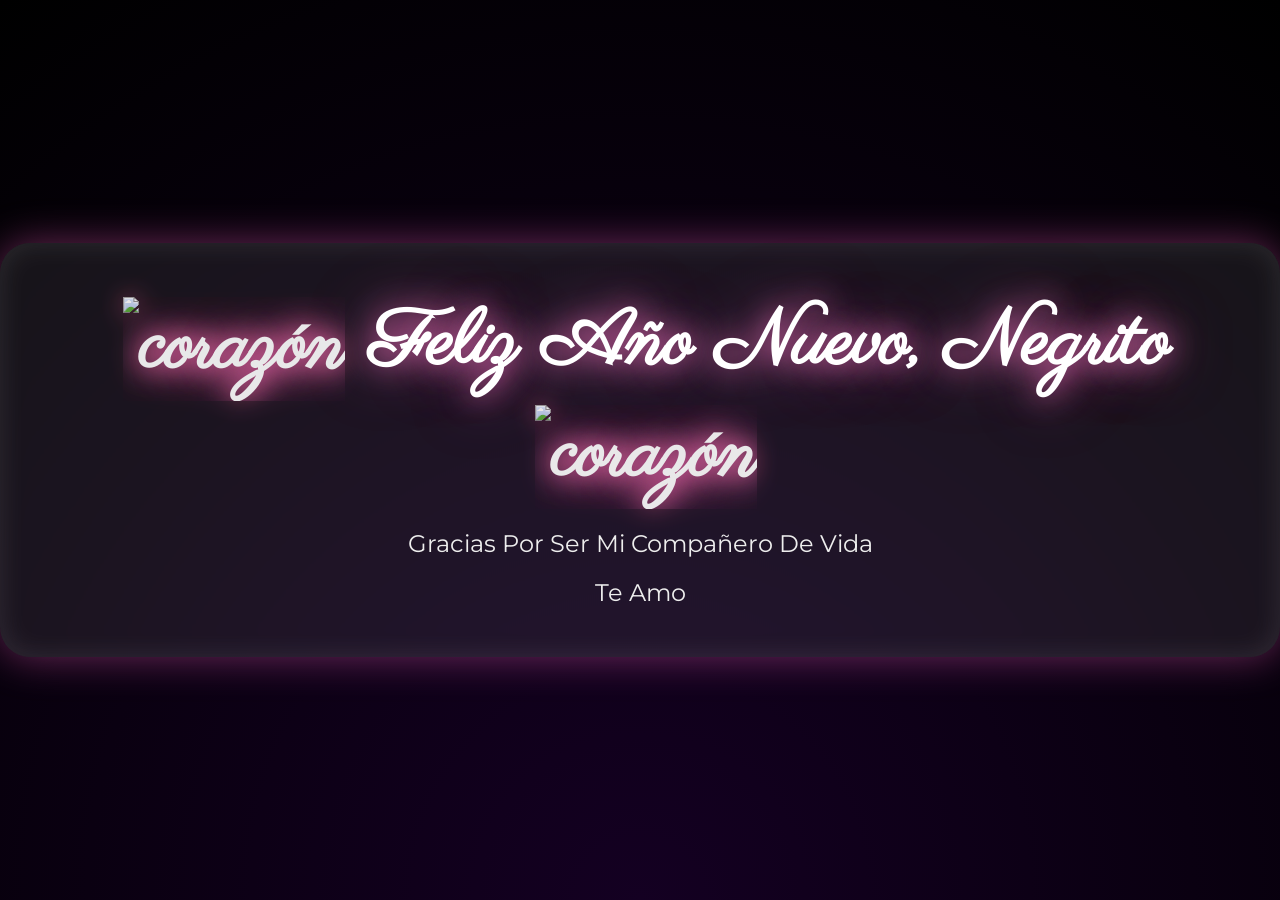
==== felizAnioNuevo.html @ e79929da "Update Update" ====
<!DOCTYPE html>
<html lang="es">
<head>
    <meta charset="UTF-8">
    <meta name="viewport" content="width=device-width, initial-scale=1.0">
    <title>Feliz Año Nuevo 🎆</title>
    <link rel="stylesheet" href="styles.css" >
</head>

<body id="felizAnioNuevo">

<div class="banner">
    <h1>
        <img 
            class="heart-img"
            src="https://images.vexels.com/media/users/3/252014/isolated/preview/43b5d3ce744c56be2ad4fe0a969777bb-trazo-de-color-de-corazon-humano-rosa.png"
            alt="corazón"
        >
        Feliz Año Nuevo, Negrito 
        <img 
            class="heart-img"
            src="https://images.vexels.com/media/users/3/252014/isolated/preview/43b5d3ce744c56be2ad4fe0a969777bb-trazo-de-color-de-corazon-humano-rosa.png"
            alt="corazón"
        >
    </h1>
  <p>Gracias Por Ser Mi Compañero De Vida</p>
  <p>Te Amo</p>
</div>

<script>
function createFirework() {
  const fw = document.createElement('div');
  fw.className = 'firework';
  fw.style.left = Math.random() * 100 + 'vw';
  fw.style.top = Math.random() * 80 + 'vh';
  document.body.appendChild(fw);

  setTimeout(() => fw.remove(), 2000);
}

setInterval(createFirework, 500);
</script>

</body>
</html>
---- styles.css ----
/* ESTILOS CSS PARA REGALO */
    @import url('https://fonts.googleapis.com/css2?family=Cormorant+Garamond:wght@300;400;500&family=Allura&display=swap');
    @import url('https://fonts.googleapis.com/css2?family=Montserrat:wght@300;400;600&family=Parisienne&display=swap');
    @import url('https://fonts.googleapis.com/css2?family=Satisfy&display=swap');

    /* Todo */
    * {
        margin: 0;
        padding: 0;
        box-sizing: border-box;
    }

    body {
        min-height: 100vh;
        overflow: hidden;
        background: #0a0a0a;
        display: flex;
        align-items: center;
        justify-content: center;
        font-family: 'Montserrat', sans-serif;
        position: relative;
    }

    /* Fondo galáctico animado */
    .galaxy {
        position: fixed;
        top: 0;
        left: 0;
        width: 100%;
        height: 100%;
        background: 
        radial-gradient(ellipse at 20% 30%, rgba(120, 0, 255, 0.3), transparent 50%),
        radial-gradient(ellipse at 80% 70%, rgba(255, 0, 150, 0.3), transparent 50%),
        radial-gradient(ellipse at 50% 50%, rgba(0, 100, 255, 0.2), transparent 60%);
        animation: galaxyShift 20s ease-in-out infinite;
    }

    @keyframes galaxyShift {
        0%, 100% {
        transform: scale(1) rotate(0deg);
        opacity: 0.8;
        }
        50% {
        transform: scale(1.1) rotate(5deg);
        opacity: 1;
        }
    }

    /* Estrellas */
    .star {
        position: fixed;
        width: 2px;
        height: 2px;
        background: white;
        border-radius: 50%;
        animation: twinkle 3s ease-in-out infinite;
    }

    @keyframes twinkle {
        0%, 100% {
        opacity: 0.3;
        transform: scale(1);
        }
        50% {
        opacity: 1;
        transform: scale(1.5);
        }
    }

    /* Partículas flotantes */
    .particle {
        position: fixed;
        width: 4px;
        height: 4px;
        background: rgba(255, 255, 255, 0.8);
        border-radius: 50%;
        box-shadow: 0 0 10px rgba(255, 255, 255, 0.8);
        animation: floatParticle linear infinite;
    }

    @keyframes floatParticle {
        0% {
        transform: translateY(100vh) translateX(0) scale(0);
        opacity: 0;
        }
        10% {
        opacity: 1;
        }
        90% {
        opacity: 1;
        }
        100% {
        transform: translateY(-100px) translateX(var(--drift)) scale(1);
        opacity: 0;
        }
    }

    /* Contenedor principal */
    .container {
        position: relative;
        z-index: 10;
        text-align: center;
        padding: 40px;
    }

    /* Texto principal */
    .main-text {
        font-size: clamp(1.5rem, 4vw, 2.5rem);
        color: #fff;
        font-weight: 300;
        margin-bottom: 40px;
        text-shadow: 
        0 0 20px rgba(255, 255, 255, 0.5),
        0 0 40px rgba(150, 100, 255, 0.4);
        animation: glow 3s ease-in-out infinite;
    }

    @keyframes glow {
        0%, 100% {
        text-shadow: 
            0 0 20px rgba(255, 255, 255, 0.5),
            0 0 40px rgba(150, 100, 255, 0.4);
        }
        50% {
        text-shadow: 
            0 0 30px rgba(255, 255, 255, 0.8),
            0 0 60px rgba(150, 100, 255, 0.6),
            0 0 80px rgba(255, 0, 150, 0.4);
        }
    }
    /* Botón */
    .button {
        display: inline-block;
        padding: 10px 25px;
        font-size: clamp(1.2rem, 3vw, 1.8rem);
        color: #fff;
        background: linear-gradient(135deg, rgba(120, 0, 255, 0.4), rgba(255, 0, 150, 0.4));
        border: 2px solid rgba(255, 255, 255, 0.3);
        border-radius: 50px;
        cursor: pointer;
        text-decoration: none;

        /* 🔥 transición rápida y controlada */
        transition:
            transform 0.18s ease-out,
            box-shadow 0.18s ease-out,
            border-color 0.18s ease-out;

        box-shadow: 
            0 0 20px rgba(150, 100, 255, 0.5),
            inset 0 0 20px rgba(255, 255, 255, 0.1);

        animation: pulse 2s ease-in-out infinite;
        position: relative;
        overflow: hidden;
        }

    /* Efecto de expansión */
    .button::before {
        content: '';
        position: absolute;
        top: 50%;
        left: 50%;
        width: 0;
        height: 0;
        border-radius: 50%;
        background: rgba(255, 255, 255, 0.3);
        transform: translate(-50%, -50%);
        transition: width 0.25s ease-out, height 0.25s ease-out;
    }

    .button:hover::before {
        width: 400px;
        height: 400px;
    }

    /* Hover */
    .button:hover {
        animation: none; /* ⛔ pausa el pulse */

        transform: scale(1.05);
        box-shadow: 
            0 0 40px rgba(150, 100, 255, 0.8),
            0 0 60px rgba(255, 0, 150, 0.6),
            inset 0 0 30px rgba(255, 255, 255, 0.2);

        border-color: rgba(255, 255, 255, 0.6);
    }

    .button:active {
        transform: scale(0.95);
    }

    .button span {
        position: relative;
        z-index: 1;
    }

    /* Texto manuscrito */
    .handwriting {
        font-family: 'Allura', cursive;
        font-size: clamp(1.6rem, 4vw, 2.4rem);
        color: #fff;
        margin-top: 5rem;
        text-shadow: 
        0 0 20px rgba(255, 100, 150, 0.6),
        0 0 40px rgba(255, 100, 150, 0.4);
        animation: heartbeat 2s ease-in-out infinite;
    }

    @keyframes heartbeat {
        0%, 100% {
        transform: scale(1);
        }
        25% {
        transform: scale(1.05);
        }
        50% {
        transform: scale(1);
        }
    }

    /* Corazones flotantes */
    .heart {
        position: fixed;
        font-size: 20px;
        color: rgba(255, 100, 150, 0.6);
        animation: floatHeart 8s ease-in-out infinite;
        pointer-events: none;
    }

    @keyframes floatHeart {
        0% {
            transform: translateY(100vh) rotate(0deg);
            opacity: 0;
        }
        10% {
            opacity: 1;
        }
        90% {
            opacity: 1;
        }
        100% {
            transform: translateY(-100px) rotate(360deg);
            opacity: 0;
        }
    }

    /* Imagen */
    .heart-image{
        width: 60px;
        margin-left: 12px;
        vertical-align: middle;
        filter: drop-shadow(0 0 12px rgba(255, 100, 150, 0.6));
        opacity: 0.9;

        animation: heartFloat 4s ease-in-out infinite;
    }

    @keyframes heartFloat {
        0% {
            transform: translateY(0) scale(1);
        }
        50% {
            transform: translateY(-6px) scale(1.05);
        }
        100% {
            transform: translateY(0) scale(1);
        }
    }

    /* =====================================================
    FELIZ AÑO NUEVO — ESTILOS AISLADOS
    Se activan SOLO cuando el body tiene id="felizAnioNuevo"
    ===================================================== */

    /* Fondo exclusivo Año Nuevo */
    #felizAnioNuevo {
        background: radial-gradient(circle at bottom, #140022, #000);
        overflow: hidden;
    }

    /* Oculta fondo galáctico solo en esta página */
    #felizAnioNuevo .galaxy {
        display: none;
    }

    /* ================= CARTEL ================= */

    #felizAnioNuevo .banner {
        position: relative;
        z-index: 20;
        text-align: center;
        padding: 50px 60px;
        border-radius: 30px;

        background: rgba(255, 255, 255, 0.08);
        backdrop-filter: blur(12px);

        box-shadow:
            0 0 40px rgba(255, 100, 200, 0.4),
            inset 0 0 30px rgba(255, 255, 255, 0.1);

        animation: appear 2s ease forwards;
    }

    #felizAnioNuevo .banner h1 {
        font-family: 'Parisienne', cursive;
        font-size: clamp(3rem, 6vw, 5rem);
        color: #fff;
        text-shadow:
            0 0 30px rgba(255, 120, 200, 0.8),
            0 0 60px rgba(255, 120, 200, 0.5);
    }

    #felizAnioNuevo .banner p {
        margin-top: 20px;
        font-size: clamp(1.1rem, 3vw, 1.5rem);
        color: #eee;
    }

    /* Aparición del cartel */
    @keyframes appear {
        from {
            opacity: 0;
            transform: scale(0.8) translateY(30px);
        }
        to {
            opacity: 1;
            transform: scale(1) translateY(0);
        }
    }

    /* ================= FUEGOS ARTIFICIALES ================= */

    #felizAnioNuevo .firework {
        position: fixed;
        width: 4px;
        height: 4px;
        background: transparent;
        border-radius: 50%;
        pointer-events: none;
        z-index: 5;
        animation: explode 2s ease-out forwards;
    }

    @keyframes explode {
        0% {
            box-shadow: 0 0 #fff;
            opacity: 1;
        }
        100% {
            box-shadow:
                0 -80px #ff69b4,
                60px -40px #ffd700,
                60px 40px #00eaff,
                0 80px #ff4500,
                -60px 40px #adff2f,
                -60px -40px #ff69b4;
            opacity: 0;
        }
    }

    /* Imagen */
    #felizAnioNuevo .heart-img {
        width: 60px;
        margin-left: 12px;
        vertical-align: middle;
        filter: drop-shadow(0 0 12px rgba(255, 100, 150, 0.6));
        opacity: 0.9;

        animation: heartFloat 4s ease-in-out infinite;
    }
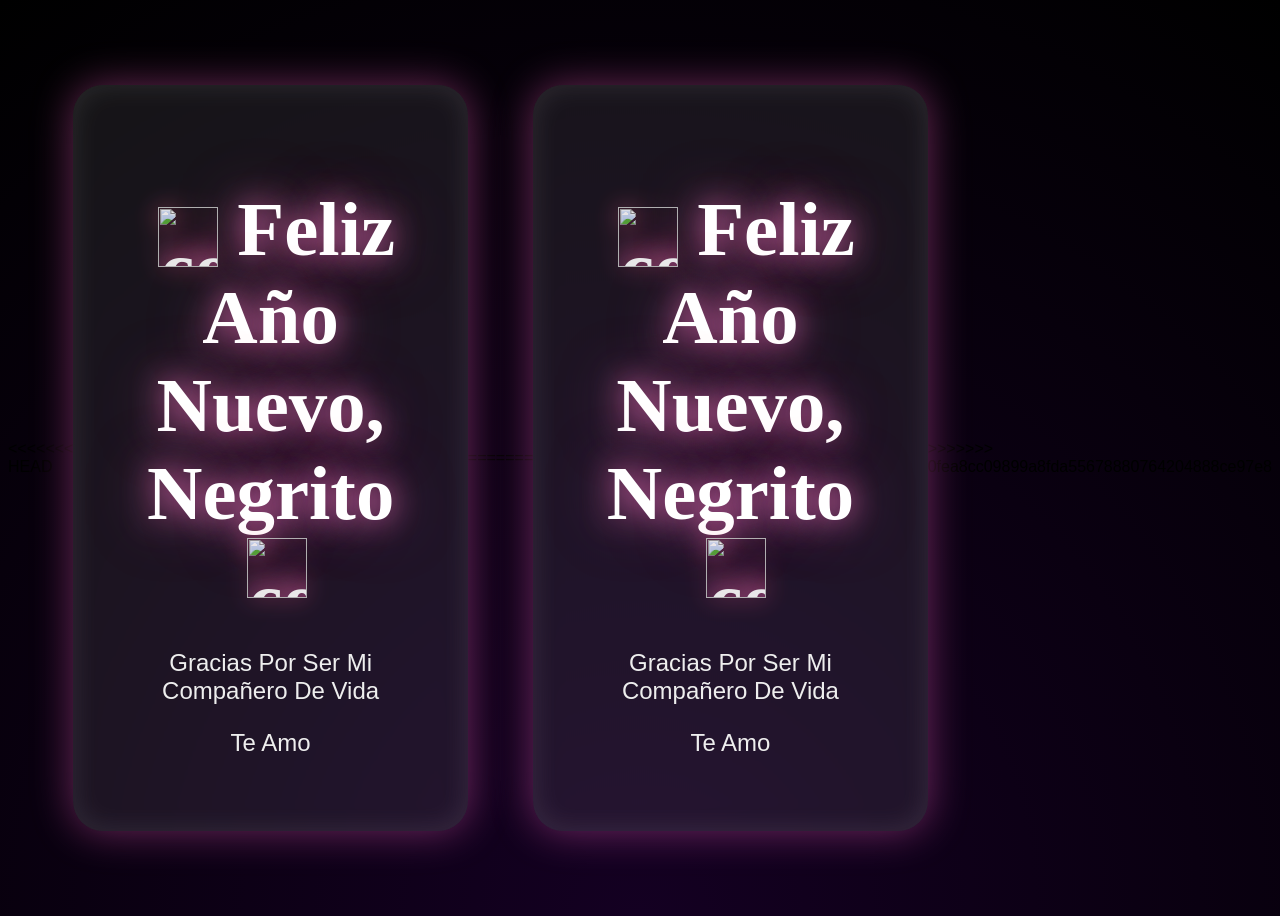
==== commit a1fdb47e: "Merge branch 'main' of https://github.com/PiaGarces123/RegaloParaNachito" ====
--- a/felizAnioNuevo.html
+++ b/felizAnioNuevo.html
@@ -1,3 +1,4 @@
+<<<<<<< HEAD
 <!DOCTYPE html>
 <html lang="es">
 <head>
@@ -43,3 +44,50 @@
 
 </body>
 </html>
+=======
+<!DOCTYPE html>
+<html lang="es">
+<head>
+    <meta charset="UTF-8">
+    <meta name="viewport" content="width=device-width, initial-scale=1.0">
+    <title>Feliz Año Nuevo 🎆</title>
+    <link rel="stylesheet" href="styles.css" >
+</head>
+
+<body id="felizAnioNuevo">
+
+<div class="banner">
+    <h1>
+        <img 
+            class="heart-img"
+            src="https://images.vexels.com/media/users/3/252014/isolated/preview/43b5d3ce744c56be2ad4fe0a969777bb-trazo-de-color-de-corazon-humano-rosa.png"
+            alt="corazón"
+        >
+        Feliz Año Nuevo, Negrito 
+        <img 
+            class="heart-img"
+            src="https://images.vexels.com/media/users/3/252014/isolated/preview/43b5d3ce744c56be2ad4fe0a969777bb-trazo-de-color-de-corazon-humano-rosa.png"
+            alt="corazón"
+        >
+    </h1>
+  <p>Gracias Por Ser Mi Compañero De Vida</p>
+  <p>Te Amo</p>
+</div>
+
+<script>
+function createFirework() {
+  const fw = document.createElement('div');
+  fw.className = 'firework';
+  fw.style.left = Math.random() * 100 + 'vw';
+  fw.style.top = Math.random() * 80 + 'vh';
+  document.body.appendChild(fw);
+
+  setTimeout(() => fw.remove(), 2000);
+}
+
+setInterval(createFirework, 500);
+</script>
+
+</body>
+</html>
+>>>>>>> 0fea8cc09899a8fda55678880764204888ce97e8
--- a/styles.css
+++ b/styles.css
@@ -1,3 +1,4 @@
+<<<<<<< HEAD
     /* ESTILOS CSS PARA REGALO */
     @import url('https://fonts.googleapis.com/css2?family=Cormorant+Garamond:wght@300;400;500&family=Allura&display=swap');
     @import url('https://fonts.googleapis.com/css2?family=Montserrat:wght@300;400;600&family=Parisienne&display=swap');
@@ -371,3 +372,378 @@
 
         animation: heartFloat 4s ease-in-out infinite;
     }
+=======
+    /* ESTILOS CSS PARA REGALO */
+    @import url('https://fonts.googleapis.com/css2?family=Cormorant+Garamond:wght@300;400;500&family=Allura&display=swap');
+    @import url('https://fonts.googleapis.com/css2?family=Montserrat:wght@300;400;600&family=Parisienne&display=swap');
+    @import url('https://fonts.googleapis.com/css2?family=Satisfy&display=swap');
+
+    /* Todo */
+    * {
+        margin: 0;
+        padding: 0;
+        box-sizing: border-box;
+    }
+
+    body {
+        min-height: 100vh;
+        overflow: hidden;
+        background: #0a0a0a;
+        display: flex;
+        align-items: center;
+        justify-content: center;
+        font-family: 'Montserrat', sans-serif;
+        position: relative;
+    }
+
+    /* Fondo galáctico animado */
+    .galaxy {
+        position: fixed;
+        top: 0;
+        left: 0;
+        width: 100%;
+        height: 100%;
+        background: 
+        radial-gradient(ellipse at 20% 30%, rgba(120, 0, 255, 0.3), transparent 50%),
+        radial-gradient(ellipse at 80% 70%, rgba(255, 0, 150, 0.3), transparent 50%),
+        radial-gradient(ellipse at 50% 50%, rgba(0, 100, 255, 0.2), transparent 60%);
+        animation: galaxyShift 20s ease-in-out infinite;
+    }
+
+    @keyframes galaxyShift {
+        0%, 100% {
+        transform: scale(1) rotate(0deg);
+        opacity: 0.8;
+        }
+        50% {
+        transform: scale(1.1) rotate(5deg);
+        opacity: 1;
+        }
+    }
+
+    /* Estrellas */
+    .star {
+        position: fixed;
+        width: 2px;
+        height: 2px;
+        background: white;
+        border-radius: 50%;
+        animation: twinkle 3s ease-in-out infinite;
+    }
+
+    @keyframes twinkle {
+        0%, 100% {
+        opacity: 0.3;
+        transform: scale(1);
+        }
+        50% {
+        opacity: 1;
+        transform: scale(1.5);
+        }
+    }
+
+    /* Partículas flotantes */
+    .particle {
+        position: fixed;
+        width: 4px;
+        height: 4px;
+        background: rgba(255, 255, 255, 0.8);
+        border-radius: 50%;
+        box-shadow: 0 0 10px rgba(255, 255, 255, 0.8);
+        animation: floatParticle linear infinite;
+    }
+
+    @keyframes floatParticle {
+        0% {
+        transform: translateY(100vh) translateX(0) scale(0);
+        opacity: 0;
+        }
+        10% {
+        opacity: 1;
+        }
+        90% {
+        opacity: 1;
+        }
+        100% {
+        transform: translateY(-100px) translateX(var(--drift)) scale(1);
+        opacity: 0;
+        }
+    }
+
+    /* Contenedor principal */
+    .container {
+        position: relative;
+        z-index: 10;
+        text-align: center;
+        padding: 40px;
+    }
+
+    /* Texto principal */
+    .main-text {
+        font-size: clamp(1.5rem, 4vw, 2.5rem);
+        color: #fff;
+        font-weight: 300;
+        margin-bottom: 40px;
+        text-shadow: 
+        0 0 20px rgba(255, 255, 255, 0.5),
+        0 0 40px rgba(150, 100, 255, 0.4);
+        animation: glow 3s ease-in-out infinite;
+    }
+
+    @keyframes glow {
+        0%, 100% {
+        text-shadow: 
+            0 0 20px rgba(255, 255, 255, 0.5),
+            0 0 40px rgba(150, 100, 255, 0.4);
+        }
+        50% {
+        text-shadow: 
+            0 0 30px rgba(255, 255, 255, 0.8),
+            0 0 60px rgba(150, 100, 255, 0.6),
+            0 0 80px rgba(255, 0, 150, 0.4);
+        }
+    }
+    /* Botón */
+    .button {
+        display: inline-block;
+        padding: 10px 25px;
+        font-size: clamp(1.2rem, 3vw, 1.8rem);
+        color: #fff;
+        background: linear-gradient(135deg, rgba(120, 0, 255, 0.4), rgba(255, 0, 150, 0.4));
+        border: 2px solid rgba(255, 255, 255, 0.3);
+        border-radius: 50px;
+        cursor: pointer;
+        text-decoration: none;
+
+        /* 🔥 transición rápida y controlada */
+        transition:
+            transform 0.18s ease-out,
+            box-shadow 0.18s ease-out,
+            border-color 0.18s ease-out;
+
+        box-shadow: 
+            0 0 20px rgba(150, 100, 255, 0.5),
+            inset 0 0 20px rgba(255, 255, 255, 0.1);
+
+        animation: pulse 2s ease-in-out infinite;
+        position: relative;
+        overflow: hidden;
+        }
+
+    /* Efecto de expansión */
+    .button::before {
+        content: '';
+        position: absolute;
+        top: 50%;
+        left: 50%;
+        width: 0;
+        height: 0;
+        border-radius: 50%;
+        background: rgba(255, 255, 255, 0.3);
+        transform: translate(-50%, -50%);
+        transition: width 0.25s ease-out, height 0.25s ease-out;
+    }
+
+    .button:hover::before {
+        width: 400px;
+        height: 400px;
+    }
+
+    /* Hover */
+    .button:hover {
+        animation: none; /* ⛔ pausa el pulse */
+
+        transform: scale(1.05);
+        box-shadow: 
+            0 0 40px rgba(150, 100, 255, 0.8),
+            0 0 60px rgba(255, 0, 150, 0.6),
+            inset 0 0 30px rgba(255, 255, 255, 0.2);
+
+        border-color: rgba(255, 255, 255, 0.6);
+    }
+
+    .button:active {
+        transform: scale(0.95);
+    }
+
+    .button span {
+        position: relative;
+        z-index: 1;
+    }
+
+    /* Texto manuscrito */
+    .handwriting {
+        font-family: 'Allura', cursive;
+        font-size: clamp(1.6rem, 4vw, 2.4rem);
+        color: #fff;
+        margin-top: 5rem;
+        text-shadow: 
+        0 0 20px rgba(255, 100, 150, 0.6),
+        0 0 40px rgba(255, 100, 150, 0.4);
+        animation: heartbeat 2s ease-in-out infinite;
+    }
+
+    @keyframes heartbeat {
+        0%, 100% {
+        transform: scale(1);
+        }
+        25% {
+        transform: scale(1.05);
+        }
+        50% {
+        transform: scale(1);
+        }
+    }
+
+    /* Corazones flotantes */
+    .heart {
+        position: fixed;
+        font-size: 20px;
+        color: rgba(255, 100, 150, 0.6);
+        animation: floatHeart 8s ease-in-out infinite;
+        pointer-events: none;
+    }
+
+    @keyframes floatHeart {
+        0% {
+            transform: translateY(100vh) rotate(0deg);
+            opacity: 0;
+        }
+        10% {
+            opacity: 1;
+        }
+        90% {
+            opacity: 1;
+        }
+        100% {
+            transform: translateY(-100px) rotate(360deg);
+            opacity: 0;
+        }
+    }
+
+    /* Imagen */
+    .heart-image{
+        width: 60px;
+        margin-left: 12px;
+        vertical-align: middle;
+        filter: drop-shadow(0 0 12px rgba(255, 100, 150, 0.6));
+        opacity: 0.9;
+
+        animation: heartFloat 4s ease-in-out infinite;
+    }
+
+    @keyframes heartFloat {
+        0% {
+            transform: translateY(0) scale(1);
+        }
+        50% {
+            transform: translateY(-6px) scale(1.05);
+        }
+        100% {
+            transform: translateY(0) scale(1);
+        }
+    }
+
+    /* =====================================================
+    FELIZ AÑO NUEVO — ESTILOS AISLADOS
+    Se activan SOLO cuando el body tiene id="felizAnioNuevo"
+    ===================================================== */
+
+    /* Fondo exclusivo Año Nuevo */
+    #felizAnioNuevo {
+        background: radial-gradient(circle at bottom, #140022, #000);
+        overflow: hidden;
+    }
+
+    /* Oculta fondo galáctico solo en esta página */
+    #felizAnioNuevo .galaxy {
+        display: none;
+    }
+
+    /* ================= CARTEL ================= */
+
+    #felizAnioNuevo .banner {
+        position: relative;
+        z-index: 20;
+        text-align: center;
+        padding: 50px 60px;
+        border-radius: 30px;
+
+        background: rgba(255, 255, 255, 0.08);
+        backdrop-filter: blur(12px);
+
+        box-shadow:
+            0 0 40px rgba(255, 100, 200, 0.4),
+            inset 0 0 30px rgba(255, 255, 255, 0.1);
+
+        animation: appear 2s ease forwards;
+    }
+
+    #felizAnioNuevo .banner h1 {
+        font-family: 'Parisienne', cursive;
+        font-size: clamp(3rem, 6vw, 5rem);
+        color: #fff;
+        text-shadow:
+            0 0 30px rgba(255, 120, 200, 0.8),
+            0 0 60px rgba(255, 120, 200, 0.5);
+    }
+
+    #felizAnioNuevo .banner p {
+        margin-top: 20px;
+        font-size: clamp(1.1rem, 3vw, 1.5rem);
+        color: #eee;
+    }
+
+    /* Aparición del cartel */
+    @keyframes appear {
+        from {
+            opacity: 0;
+            transform: scale(0.8) translateY(30px);
+        }
+        to {
+            opacity: 1;
+            transform: scale(1) translateY(0);
+        }
+    }
+
+    /* ================= FUEGOS ARTIFICIALES ================= */
+
+    #felizAnioNuevo .firework {
+        position: fixed;
+        width: 4px;
+        height: 4px;
+        background: transparent;
+        border-radius: 50%;
+        pointer-events: none;
+        z-index: 5;
+        animation: explode 2s ease-out forwards;
+    }
+
+    @keyframes explode {
+        0% {
+            box-shadow: 0 0 #fff;
+            opacity: 1;
+        }
+        100% {
+            box-shadow:
+                0 -80px #ff69b4,
+                60px -40px #ffd700,
+                60px 40px #00eaff,
+                0 80px #ff4500,
+                -60px 40px #adff2f,
+                -60px -40px #ff69b4;
+            opacity: 0;
+        }
+    }
+
+    /* Imagen */
+    #felizAnioNuevo .heart-img {
+        width: 60px;
+        margin-left: 12px;
+        vertical-align: middle;
+        filter: drop-shadow(0 0 12px rgba(255, 100, 150, 0.6));
+        opacity: 0.9;
+
+        animation: heartFloat 4s ease-in-out infinite;
+    }
+>>>>>>> 0fea8cc09899a8fda55678880764204888ce97e8
--- a/styles.css
+++ b/styles.css
@@ -1,3 +1,4 @@
+<<<<<<< HEAD
     /* ESTILOS CSS PARA REGALO */
     @import url('https://fonts.googleapis.com/css2?family=Cormorant+Garamond:wght@300;400;500&family=Allura&display=swap');
     @import url('https://fonts.googleapis.com/css2?family=Montserrat:wght@300;400;600&family=Parisienne&display=swap');
@@ -371,3 +372,378 @@
 
         animation: heartFloat 4s ease-in-out infinite;
     }
+=======
+    /* ESTILOS CSS PARA REGALO */
+    @import url('https://fonts.googleapis.com/css2?family=Cormorant+Garamond:wght@300;400;500&family=Allura&display=swap');
+    @import url('https://fonts.googleapis.com/css2?family=Montserrat:wght@300;400;600&family=Parisienne&display=swap');
+    @import url('https://fonts.googleapis.com/css2?family=Satisfy&display=swap');
+
+    /* Todo */
+    * {
+        margin: 0;
+        padding: 0;
+        box-sizing: border-box;
+    }
+
+    body {
+        min-height: 100vh;
+        overflow: hidden;
+        background: #0a0a0a;
+        display: flex;
+        align-items: center;
+        justify-content: center;
+        font-family: 'Montserrat', sans-serif;
+        position: relative;
+    }
+
+    /* Fondo galáctico animado */
+    .galaxy {
+        position: fixed;
+        top: 0;
+        left: 0;
+        width: 100%;
+        height: 100%;
+        background: 
+        radial-gradient(ellipse at 20% 30%, rgba(120, 0, 255, 0.3), transparent 50%),
+        radial-gradient(ellipse at 80% 70%, rgba(255, 0, 150, 0.3), transparent 50%),
+        radial-gradient(ellipse at 50% 50%, rgba(0, 100, 255, 0.2), transparent 60%);
+        animation: galaxyShift 20s ease-in-out infinite;
+    }
+
+    @keyframes galaxyShift {
+        0%, 100% {
+        transform: scale(1) rotate(0deg);
+        opacity: 0.8;
+        }
+        50% {
+        transform: scale(1.1) rotate(5deg);
+        opacity: 1;
+        }
+    }
+
+    /* Estrellas */
+    .star {
+        position: fixed;
+        width: 2px;
+        height: 2px;
+        background: white;
+        border-radius: 50%;
+        animation: twinkle 3s ease-in-out infinite;
+    }
+
+    @keyframes twinkle {
+        0%, 100% {
+        opacity: 0.3;
+        transform: scale(1);
+        }
+        50% {
+        opacity: 1;
+        transform: scale(1.5);
+        }
+    }
+
+    /* Partículas flotantes */
+    .particle {
+        position: fixed;
+        width: 4px;
+        height: 4px;
+        background: rgba(255, 255, 255, 0.8);
+        border-radius: 50%;
+        box-shadow: 0 0 10px rgba(255, 255, 255, 0.8);
+        animation: floatParticle linear infinite;
+    }
+
+    @keyframes floatParticle {
+        0% {
+        transform: translateY(100vh) translateX(0) scale(0);
+        opacity: 0;
+        }
+        10% {
+        opacity: 1;
+        }
+        90% {
+        opacity: 1;
+        }
+        100% {
+        transform: translateY(-100px) translateX(var(--drift)) scale(1);
+        opacity: 0;
+        }
+    }
+
+    /* Contenedor principal */
+    .container {
+        position: relative;
+        z-index: 10;
+        text-align: center;
+        padding: 40px;
+    }
+
+    /* Texto principal */
+    .main-text {
+        font-size: clamp(1.5rem, 4vw, 2.5rem);
+        color: #fff;
+        font-weight: 300;
+        margin-bottom: 40px;
+        text-shadow: 
+        0 0 20px rgba(255, 255, 255, 0.5),
+        0 0 40px rgba(150, 100, 255, 0.4);
+        animation: glow 3s ease-in-out infinite;
+    }
+
+    @keyframes glow {
+        0%, 100% {
+        text-shadow: 
+            0 0 20px rgba(255, 255, 255, 0.5),
+            0 0 40px rgba(150, 100, 255, 0.4);
+        }
+        50% {
+        text-shadow: 
+            0 0 30px rgba(255, 255, 255, 0.8),
+            0 0 60px rgba(150, 100, 255, 0.6),
+            0 0 80px rgba(255, 0, 150, 0.4);
+        }
+    }
+    /* Botón */
+    .button {
+        display: inline-block;
+        padding: 10px 25px;
+        font-size: clamp(1.2rem, 3vw, 1.8rem);
+        color: #fff;
+        background: linear-gradient(135deg, rgba(120, 0, 255, 0.4), rgba(255, 0, 150, 0.4));
+        border: 2px solid rgba(255, 255, 255, 0.3);
+        border-radius: 50px;
+        cursor: pointer;
+        text-decoration: none;
+
+        /* 🔥 transición rápida y controlada */
+        transition:
+            transform 0.18s ease-out,
+            box-shadow 0.18s ease-out,
+            border-color 0.18s ease-out;
+
+        box-shadow: 
+            0 0 20px rgba(150, 100, 255, 0.5),
+            inset 0 0 20px rgba(255, 255, 255, 0.1);
+
+        animation: pulse 2s ease-in-out infinite;
+        position: relative;
+        overflow: hidden;
+        }
+
+    /* Efecto de expansión */
+    .button::before {
+        content: '';
+        position: absolute;
+        top: 50%;
+        left: 50%;
+        width: 0;
+        height: 0;
+        border-radius: 50%;
+        background: rgba(255, 255, 255, 0.3);
+        transform: translate(-50%, -50%);
+        transition: width 0.25s ease-out, height 0.25s ease-out;
+    }
+
+    .button:hover::before {
+        width: 400px;
+        height: 400px;
+    }
+
+    /* Hover */
+    .button:hover {
+        animation: none; /* ⛔ pausa el pulse */
+
+        transform: scale(1.05);
+        box-shadow: 
+            0 0 40px rgba(150, 100, 255, 0.8),
+            0 0 60px rgba(255, 0, 150, 0.6),
+            inset 0 0 30px rgba(255, 255, 255, 0.2);
+
+        border-color: rgba(255, 255, 255, 0.6);
+    }
+
+    .button:active {
+        transform: scale(0.95);
+    }
+
+    .button span {
+        position: relative;
+        z-index: 1;
+    }
+
+    /* Texto manuscrito */
+    .handwriting {
+        font-family: 'Allura', cursive;
+        font-size: clamp(1.6rem, 4vw, 2.4rem);
+        color: #fff;
+        margin-top: 5rem;
+        text-shadow: 
+        0 0 20px rgba(255, 100, 150, 0.6),
+        0 0 40px rgba(255, 100, 150, 0.4);
+        animation: heartbeat 2s ease-in-out infinite;
+    }
+
+    @keyframes heartbeat {
+        0%, 100% {
+        transform: scale(1);
+        }
+        25% {
+        transform: scale(1.05);
+        }
+        50% {
+        transform: scale(1);
+        }
+    }
+
+    /* Corazones flotantes */
+    .heart {
+        position: fixed;
+        font-size: 20px;
+        color: rgba(255, 100, 150, 0.6);
+        animation: floatHeart 8s ease-in-out infinite;
+        pointer-events: none;
+    }
+
+    @keyframes floatHeart {
+        0% {
+            transform: translateY(100vh) rotate(0deg);
+            opacity: 0;
+        }
+        10% {
+            opacity: 1;
+        }
+        90% {
+            opacity: 1;
+        }
+        100% {
+            transform: translateY(-100px) rotate(360deg);
+            opacity: 0;
+        }
+    }
+
+    /* Imagen */
+    .heart-image{
+        width: 60px;
+        margin-left: 12px;
+        vertical-align: middle;
+        filter: drop-shadow(0 0 12px rgba(255, 100, 150, 0.6));
+        opacity: 0.9;
+
+        animation: heartFloat 4s ease-in-out infinite;
+    }
+
+    @keyframes heartFloat {
+        0% {
+            transform: translateY(0) scale(1);
+        }
+        50% {
+            transform: translateY(-6px) scale(1.05);
+        }
+        100% {
+            transform: translateY(0) scale(1);
+        }
+    }
+
+    /* =====================================================
+    FELIZ AÑO NUEVO — ESTILOS AISLADOS
+    Se activan SOLO cuando el body tiene id="felizAnioNuevo"
+    ===================================================== */
+
+    /* Fondo exclusivo Año Nuevo */
+    #felizAnioNuevo {
+        background: radial-gradient(circle at bottom, #140022, #000);
+        overflow: hidden;
+    }
+
+    /* Oculta fondo galáctico solo en esta página */
+    #felizAnioNuevo .galaxy {
+        display: none;
+    }
+
+    /* ================= CARTEL ================= */
+
+    #felizAnioNuevo .banner {
+        position: relative;
+        z-index: 20;
+        text-align: center;
+        padding: 50px 60px;
+        border-radius: 30px;
+
+        background: rgba(255, 255, 255, 0.08);
+        backdrop-filter: blur(12px);
+
+        box-shadow:
+            0 0 40px rgba(255, 100, 200, 0.4),
+            inset 0 0 30px rgba(255, 255, 255, 0.1);
+
+        animation: appear 2s ease forwards;
+    }
+
+    #felizAnioNuevo .banner h1 {
+        font-family: 'Parisienne', cursive;
+        font-size: clamp(3rem, 6vw, 5rem);
+        color: #fff;
+        text-shadow:
+            0 0 30px rgba(255, 120, 200, 0.8),
+            0 0 60px rgba(255, 120, 200, 0.5);
+    }
+
+    #felizAnioNuevo .banner p {
+        margin-top: 20px;
+        font-size: clamp(1.1rem, 3vw, 1.5rem);
+        color: #eee;
+    }
+
+    /* Aparición del cartel */
+    @keyframes appear {
+        from {
+            opacity: 0;
+            transform: scale(0.8) translateY(30px);
+        }
+        to {
+            opacity: 1;
+            transform: scale(1) translateY(0);
+        }
+    }
+
+    /* ================= FUEGOS ARTIFICIALES ================= */
+
+    #felizAnioNuevo .firework {
+        position: fixed;
+        width: 4px;
+        height: 4px;
+        background: transparent;
+        border-radius: 50%;
+        pointer-events: none;
+        z-index: 5;
+        animation: explode 2s ease-out forwards;
+    }
+
+    @keyframes explode {
+        0% {
+            box-shadow: 0 0 #fff;
+            opacity: 1;
+        }
+        100% {
+            box-shadow:
+                0 -80px #ff69b4,
+                60px -40px #ffd700,
+                60px 40px #00eaff,
+                0 80px #ff4500,
+                -60px 40px #adff2f,
+                -60px -40px #ff69b4;
+            opacity: 0;
+        }
+    }
+
+    /* Imagen */
+    #felizAnioNuevo .heart-img {
+        width: 60px;
+        margin-left: 12px;
+        vertical-align: middle;
+        filter: drop-shadow(0 0 12px rgba(255, 100, 150, 0.6));
+        opacity: 0.9;
+
+        animation: heartFloat 4s ease-in-out infinite;
+    }
+>>>>>>> 0fea8cc09899a8fda55678880764204888ce97e8
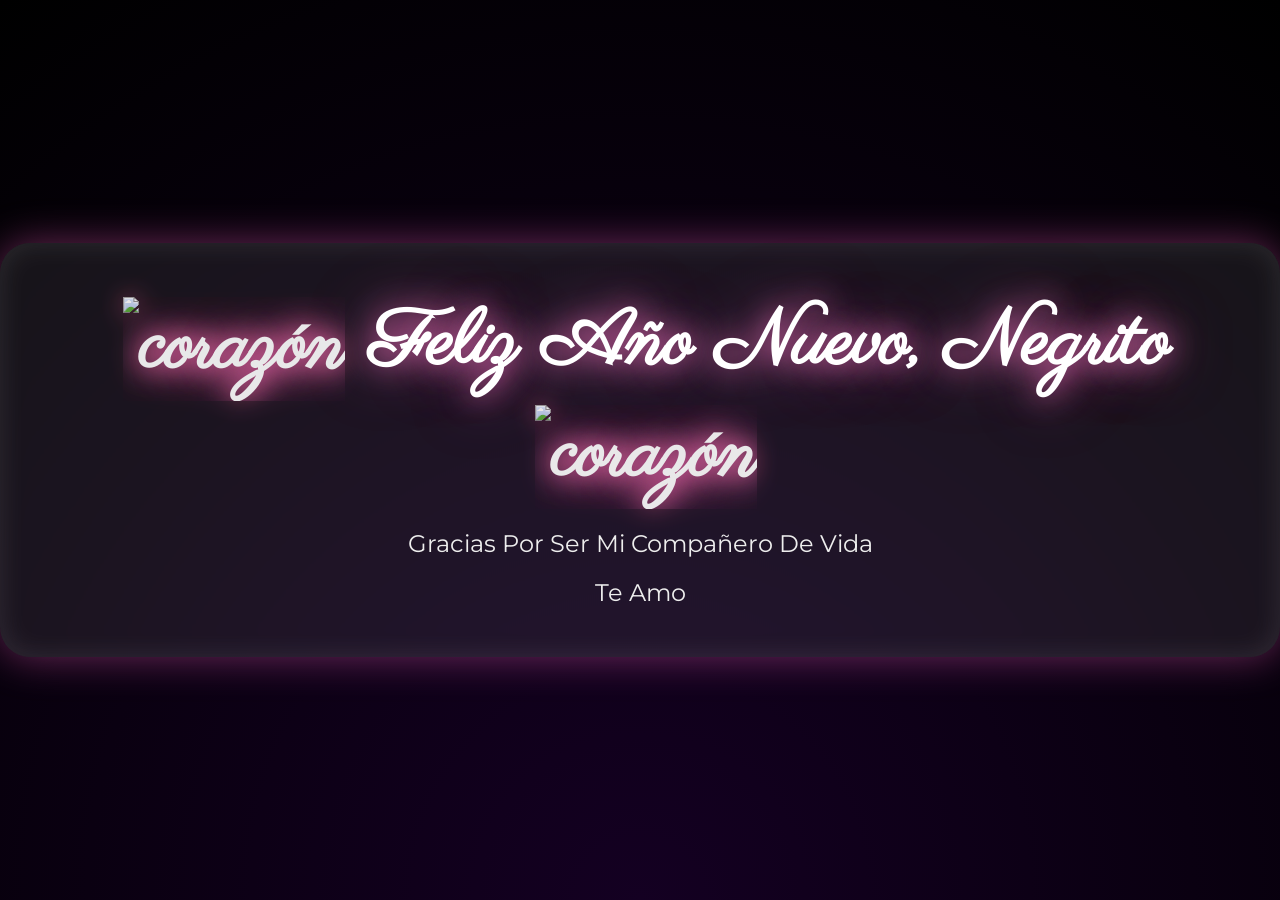
==== commit 6595349a: "correccion" ====
--- a/felizAnioNuevo.html
+++ b/felizAnioNuevo.html
@@ -1,93 +1,46 @@
-<<<<<<< HEAD
+
 <!DOCTYPE html>
-<html lang="es">
-<head>
-    <meta charset="UTF-8">
-    <meta name="viewport" content="width=device-width, initial-scale=1.0">
-    <title>Feliz Año Nuevo 🎆</title>
-    <link rel="stylesheet" href="styles.css" >
-</head>
+    <html lang="es">
+        <head>
+            <meta charset="UTF-8">
+            <meta name="viewport" content="width=device-width, initial-scale=1.0">
+            <title>Feliz Año Nuevo 🎆</title>
+            <link rel="stylesheet" href="styles.css" >
+        </head>
 
-<body id="felizAnioNuevo">
+    <body id="felizAnioNuevo">
 
-<div class="banner">
-    <h1>
-        <img 
-            class="heart-img"
-            src="https://images.vexels.com/media/users/3/252014/isolated/preview/43b5d3ce744c56be2ad4fe0a969777bb-trazo-de-color-de-corazon-humano-rosa.png"
-            alt="corazón"
-        >
-        Feliz Año Nuevo, Negrito 
-        <img 
-            class="heart-img"
-            src="https://images.vexels.com/media/users/3/252014/isolated/preview/43b5d3ce744c56be2ad4fe0a969777bb-trazo-de-color-de-corazon-humano-rosa.png"
-            alt="corazón"
-        >
-    </h1>
-  <p>Gracias Por Ser Mi Compañero De Vida</p>
-  <p>Te Amo</p>
-</div>
+        <div class="banner">
+            <h1>
+                <img 
+                    class="heart-img"
+                    src="https://images.vexels.com/media/users/3/252014/isolated/preview/43b5d3ce744c56be2ad4fe0a969777bb-trazo-de-color-de-corazon-humano-rosa.png"
+                    alt="corazón"
+                >
+                Feliz Año Nuevo, Negrito 
+                <img 
+                    class="heart-img"
+                    src="https://images.vexels.com/media/users/3/252014/isolated/preview/43b5d3ce744c56be2ad4fe0a969777bb-trazo-de-color-de-corazon-humano-rosa.png"
+                    alt="corazón"
+                >
+            </h1>
+        <p>Gracias Por Ser Mi Compañero De Vida</p>
+        <p>Te Amo</p>
+        </div>
 
-<script>
-function createFirework() {
-  const fw = document.createElement('div');
-  fw.className = 'firework';
-  fw.style.left = Math.random() * 100 + 'vw';
-  fw.style.top = Math.random() * 80 + 'vh';
-  document.body.appendChild(fw);
+        <script>
+        function createFirework() {
+        const fw = document.createElement('div');
+        fw.className = 'firework';
+        fw.style.left = Math.random() * 100 + 'vw';
+        fw.style.top = Math.random() * 80 + 'vh';
+        document.body.appendChild(fw);
 
-  setTimeout(() => fw.remove(), 2000);
-}
+        setTimeout(() => fw.remove(), 2000);
+        }
 
-setInterval(createFirework, 500);
-</script>
+        setInterval(createFirework, 500);
+        </script>
 
-</body>
-</html>
-=======
-<!DOCTYPE html>
-<html lang="es">
-<head>
-    <meta charset="UTF-8">
-    <meta name="viewport" content="width=device-width, initial-scale=1.0">
-    <title>Feliz Año Nuevo 🎆</title>
-    <link rel="stylesheet" href="styles.css" >
-</head>
-
-<body id="felizAnioNuevo">
-
-<div class="banner">
-    <h1>
-        <img 
-            class="heart-img"
-            src="https://images.vexels.com/media/users/3/252014/isolated/preview/43b5d3ce744c56be2ad4fe0a969777bb-trazo-de-color-de-corazon-humano-rosa.png"
-            alt="corazón"
-        >
-        Feliz Año Nuevo, Negrito 
-        <img 
-            class="heart-img"
-            src="https://images.vexels.com/media/users/3/252014/isolated/preview/43b5d3ce744c56be2ad4fe0a969777bb-trazo-de-color-de-corazon-humano-rosa.png"
-            alt="corazón"
-        >
-    </h1>
-  <p>Gracias Por Ser Mi Compañero De Vida</p>
-  <p>Te Amo</p>
-</div>
-
-<script>
-function createFirework() {
-  const fw = document.createElement('div');
-  fw.className = 'firework';
-  fw.style.left = Math.random() * 100 + 'vw';
-  fw.style.top = Math.random() * 80 + 'vh';
-  document.body.appendChild(fw);
-
-  setTimeout(() => fw.remove(), 2000);
-}
-
-setInterval(createFirework, 500);
-</script>
-
-</body>
-</html>
->>>>>>> 0fea8cc09899a8fda55678880764204888ce97e8
+    </body>
+</html>
--- a/styles.css
+++ b/styles.css
@@ -1,4 +1,4 @@
-<<<<<<< HEAD
+
     /* ESTILOS CSS PARA REGALO */
     @import url('https://fonts.googleapis.com/css2?family=Cormorant+Garamond:wght@300;400;500&family=Allura&display=swap');
     @import url('https://fonts.googleapis.com/css2?family=Montserrat:wght@300;400;600&family=Parisienne&display=swap');
@@ -372,378 +372,4 @@
 
         animation: heartFloat 4s ease-in-out infinite;
     }
-=======
-    /* ESTILOS CSS PARA REGALO */
-    @import url('https://fonts.googleapis.com/css2?family=Cormorant+Garamond:wght@300;400;500&family=Allura&display=swap');
-    @import url('https://fonts.googleapis.com/css2?family=Montserrat:wght@300;400;600&family=Parisienne&display=swap');
-    @import url('https://fonts.googleapis.com/css2?family=Satisfy&display=swap');
-
-    /* Todo */
-    * {
-        margin: 0;
-        padding: 0;
-        box-sizing: border-box;
-    }
-
-    body {
-        min-height: 100vh;
-        overflow: hidden;
-        background: #0a0a0a;
-        display: flex;
-        align-items: center;
-        justify-content: center;
-        font-family: 'Montserrat', sans-serif;
-        position: relative;
-    }
-
-    /* Fondo galáctico animado */
-    .galaxy {
-        position: fixed;
-        top: 0;
-        left: 0;
-        width: 100%;
-        height: 100%;
-        background: 
-        radial-gradient(ellipse at 20% 30%, rgba(120, 0, 255, 0.3), transparent 50%),
-        radial-gradient(ellipse at 80% 70%, rgba(255, 0, 150, 0.3), transparent 50%),
-        radial-gradient(ellipse at 50% 50%, rgba(0, 100, 255, 0.2), transparent 60%);
-        animation: galaxyShift 20s ease-in-out infinite;
-    }
-
-    @keyframes galaxyShift {
-        0%, 100% {
-        transform: scale(1) rotate(0deg);
-        opacity: 0.8;
-        }
-        50% {
-        transform: scale(1.1) rotate(5deg);
-        opacity: 1;
-        }
-    }
-
-    /* Estrellas */
-    .star {
-        position: fixed;
-        width: 2px;
-        height: 2px;
-        background: white;
-        border-radius: 50%;
-        animation: twinkle 3s ease-in-out infinite;
-    }
-
-    @keyframes twinkle {
-        0%, 100% {
-        opacity: 0.3;
-        transform: scale(1);
-        }
-        50% {
-        opacity: 1;
-        transform: scale(1.5);
-        }
-    }
-
-    /* Partículas flotantes */
-    .particle {
-        position: fixed;
-        width: 4px;
-        height: 4px;
-        background: rgba(255, 255, 255, 0.8);
-        border-radius: 50%;
-        box-shadow: 0 0 10px rgba(255, 255, 255, 0.8);
-        animation: floatParticle linear infinite;
-    }
-
-    @keyframes floatParticle {
-        0% {
-        transform: translateY(100vh) translateX(0) scale(0);
-        opacity: 0;
-        }
-        10% {
-        opacity: 1;
-        }
-        90% {
-        opacity: 1;
-        }
-        100% {
-        transform: translateY(-100px) translateX(var(--drift)) scale(1);
-        opacity: 0;
-        }
-    }
-
-    /* Contenedor principal */
-    .container {
-        position: relative;
-        z-index: 10;
-        text-align: center;
-        padding: 40px;
-    }
-
-    /* Texto principal */
-    .main-text {
-        font-size: clamp(1.5rem, 4vw, 2.5rem);
-        color: #fff;
-        font-weight: 300;
-        margin-bottom: 40px;
-        text-shadow: 
-        0 0 20px rgba(255, 255, 255, 0.5),
-        0 0 40px rgba(150, 100, 255, 0.4);
-        animation: glow 3s ease-in-out infinite;
-    }
-
-    @keyframes glow {
-        0%, 100% {
-        text-shadow: 
-            0 0 20px rgba(255, 255, 255, 0.5),
-            0 0 40px rgba(150, 100, 255, 0.4);
-        }
-        50% {
-        text-shadow: 
-            0 0 30px rgba(255, 255, 255, 0.8),
-            0 0 60px rgba(150, 100, 255, 0.6),
-            0 0 80px rgba(255, 0, 150, 0.4);
-        }
-    }
-    /* Botón */
-    .button {
-        display: inline-block;
-        padding: 10px 25px;
-        font-size: clamp(1.2rem, 3vw, 1.8rem);
-        color: #fff;
-        background: linear-gradient(135deg, rgba(120, 0, 255, 0.4), rgba(255, 0, 150, 0.4));
-        border: 2px solid rgba(255, 255, 255, 0.3);
-        border-radius: 50px;
-        cursor: pointer;
-        text-decoration: none;
-
-        /* 🔥 transición rápida y controlada */
-        transition:
-            transform 0.18s ease-out,
-            box-shadow 0.18s ease-out,
-            border-color 0.18s ease-out;
-
-        box-shadow: 
-            0 0 20px rgba(150, 100, 255, 0.5),
-            inset 0 0 20px rgba(255, 255, 255, 0.1);
-
-        animation: pulse 2s ease-in-out infinite;
-        position: relative;
-        overflow: hidden;
-        }
-
-    /* Efecto de expansión */
-    .button::before {
-        content: '';
-        position: absolute;
-        top: 50%;
-        left: 50%;
-        width: 0;
-        height: 0;
-        border-radius: 50%;
-        background: rgba(255, 255, 255, 0.3);
-        transform: translate(-50%, -50%);
-        transition: width 0.25s ease-out, height 0.25s ease-out;
-    }
-
-    .button:hover::before {
-        width: 400px;
-        height: 400px;
-    }
-
-    /* Hover */
-    .button:hover {
-        animation: none; /* ⛔ pausa el pulse */
-
-        transform: scale(1.05);
-        box-shadow: 
-            0 0 40px rgba(150, 100, 255, 0.8),
-            0 0 60px rgba(255, 0, 150, 0.6),
-            inset 0 0 30px rgba(255, 255, 255, 0.2);
-
-        border-color: rgba(255, 255, 255, 0.6);
-    }
-
-    .button:active {
-        transform: scale(0.95);
-    }
-
-    .button span {
-        position: relative;
-        z-index: 1;
-    }
-
-    /* Texto manuscrito */
-    .handwriting {
-        font-family: 'Allura', cursive;
-        font-size: clamp(1.6rem, 4vw, 2.4rem);
-        color: #fff;
-        margin-top: 5rem;
-        text-shadow: 
-        0 0 20px rgba(255, 100, 150, 0.6),
-        0 0 40px rgba(255, 100, 150, 0.4);
-        animation: heartbeat 2s ease-in-out infinite;
-    }
-
-    @keyframes heartbeat {
-        0%, 100% {
-        transform: scale(1);
-        }
-        25% {
-        transform: scale(1.05);
-        }
-        50% {
-        transform: scale(1);
-        }
-    }
-
-    /* Corazones flotantes */
-    .heart {
-        position: fixed;
-        font-size: 20px;
-        color: rgba(255, 100, 150, 0.6);
-        animation: floatHeart 8s ease-in-out infinite;
-        pointer-events: none;
-    }
-
-    @keyframes floatHeart {
-        0% {
-            transform: translateY(100vh) rotate(0deg);
-            opacity: 0;
-        }
-        10% {
-            opacity: 1;
-        }
-        90% {
-            opacity: 1;
-        }
-        100% {
-            transform: translateY(-100px) rotate(360deg);
-            opacity: 0;
-        }
-    }
-
-    /* Imagen */
-    .heart-image{
-        width: 60px;
-        margin-left: 12px;
-        vertical-align: middle;
-        filter: drop-shadow(0 0 12px rgba(255, 100, 150, 0.6));
-        opacity: 0.9;
-
-        animation: heartFloat 4s ease-in-out infinite;
-    }
-
-    @keyframes heartFloat {
-        0% {
-            transform: translateY(0) scale(1);
-        }
-        50% {
-            transform: translateY(-6px) scale(1.05);
-        }
-        100% {
-            transform: translateY(0) scale(1);
-        }
-    }
-
-    /* =====================================================
-    FELIZ AÑO NUEVO — ESTILOS AISLADOS
-    Se activan SOLO cuando el body tiene id="felizAnioNuevo"
-    ===================================================== */
-
-    /* Fondo exclusivo Año Nuevo */
-    #felizAnioNuevo {
-        background: radial-gradient(circle at bottom, #140022, #000);
-        overflow: hidden;
-    }
-
-    /* Oculta fondo galáctico solo en esta página */
-    #felizAnioNuevo .galaxy {
-        display: none;
-    }
-
-    /* ================= CARTEL ================= */
-
-    #felizAnioNuevo .banner {
-        position: relative;
-        z-index: 20;
-        text-align: center;
-        padding: 50px 60px;
-        border-radius: 30px;
-
-        background: rgba(255, 255, 255, 0.08);
-        backdrop-filter: blur(12px);
-
-        box-shadow:
-            0 0 40px rgba(255, 100, 200, 0.4),
-            inset 0 0 30px rgba(255, 255, 255, 0.1);
-
-        animation: appear 2s ease forwards;
-    }
-
-    #felizAnioNuevo .banner h1 {
-        font-family: 'Parisienne', cursive;
-        font-size: clamp(3rem, 6vw, 5rem);
-        color: #fff;
-        text-shadow:
-            0 0 30px rgba(255, 120, 200, 0.8),
-            0 0 60px rgba(255, 120, 200, 0.5);
-    }
-
-    #felizAnioNuevo .banner p {
-        margin-top: 20px;
-        font-size: clamp(1.1rem, 3vw, 1.5rem);
-        color: #eee;
-    }
-
-    /* Aparición del cartel */
-    @keyframes appear {
-        from {
-            opacity: 0;
-            transform: scale(0.8) translateY(30px);
-        }
-        to {
-            opacity: 1;
-            transform: scale(1) translateY(0);
-        }
-    }
-
-    /* ================= FUEGOS ARTIFICIALES ================= */
-
-    #felizAnioNuevo .firework {
-        position: fixed;
-        width: 4px;
-        height: 4px;
-        background: transparent;
-        border-radius: 50%;
-        pointer-events: none;
-        z-index: 5;
-        animation: explode 2s ease-out forwards;
-    }
-
-    @keyframes explode {
-        0% {
-            box-shadow: 0 0 #fff;
-            opacity: 1;
-        }
-        100% {
-            box-shadow:
-                0 -80px #ff69b4,
-                60px -40px #ffd700,
-                60px 40px #00eaff,
-                0 80px #ff4500,
-                -60px 40px #adff2f,
-                -60px -40px #ff69b4;
-            opacity: 0;
-        }
-    }
-
-    /* Imagen */
-    #felizAnioNuevo .heart-img {
-        width: 60px;
-        margin-left: 12px;
-        vertical-align: middle;
-        filter: drop-shadow(0 0 12px rgba(255, 100, 150, 0.6));
-        opacity: 0.9;
-
-        animation: heartFloat 4s ease-in-out infinite;
-    }
->>>>>>> 0fea8cc09899a8fda55678880764204888ce97e8
+    
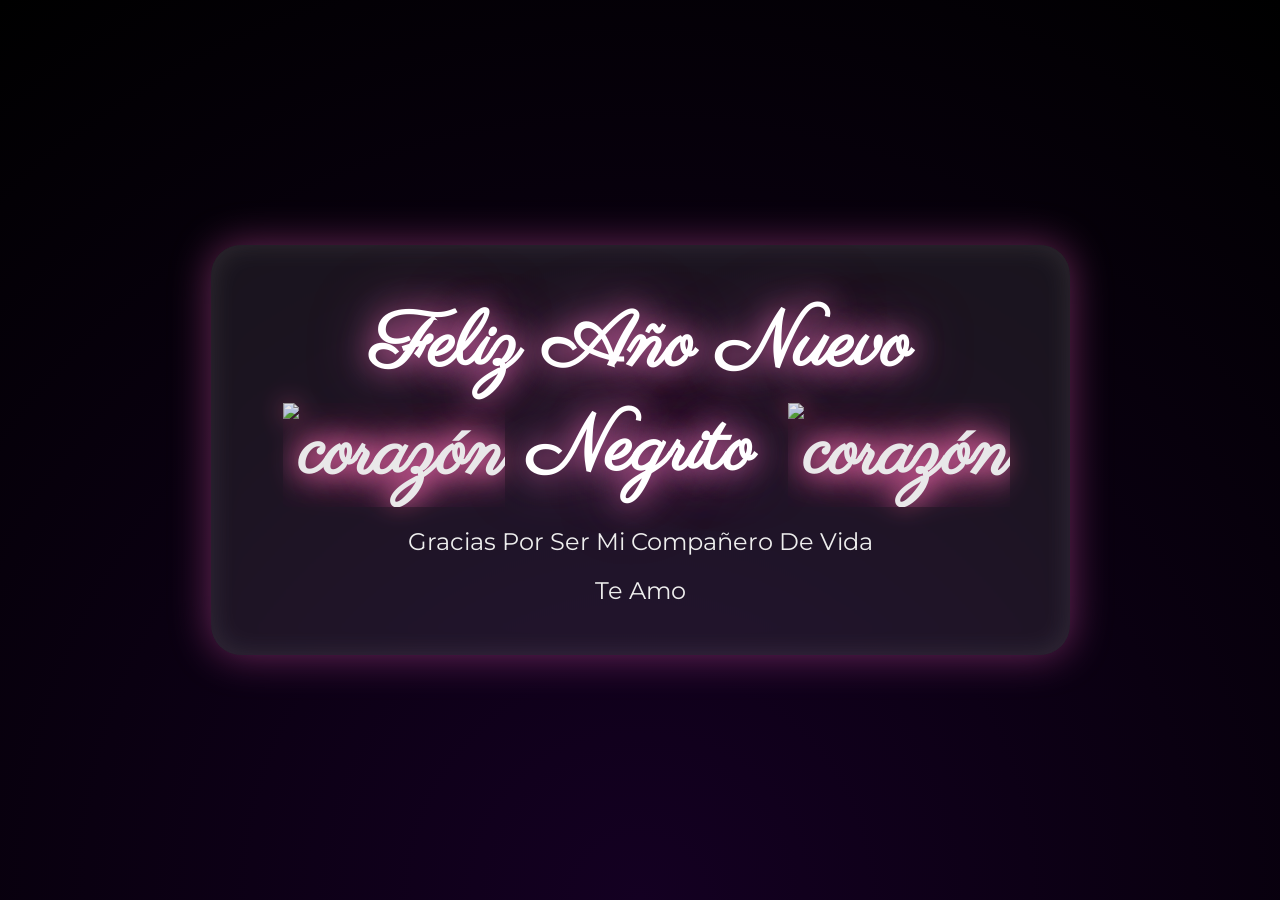
==== commit 3b1cea46: "cambio en el boton" ====
--- a/felizAnioNuevo.html
+++ b/felizAnioNuevo.html
@@ -12,12 +12,14 @@
 
         <div class="banner">
             <h1>
+                
+                Feliz Año Nuevo<br>
                 <img 
                     class="heart-img"
                     src="https://images.vexels.com/media/users/3/252014/isolated/preview/43b5d3ce744c56be2ad4fe0a969777bb-trazo-de-color-de-corazon-humano-rosa.png"
                     alt="corazón"
                 >
-                Feliz Año Nuevo, Negrito 
+                Negrito 
                 <img 
                     class="heart-img"
                     src="https://images.vexels.com/media/users/3/252014/isolated/preview/43b5d3ce744c56be2ad4fe0a969777bb-trazo-de-color-de-corazon-humano-rosa.png"
--- a/styles.css
+++ b/styles.css
@@ -270,6 +270,14 @@
         }
     }
 
+    .hand-pointer {
+        display: block;          /* permite centrar */
+        margin: 10px auto;       /* centro horizontal */
+        font-size: 1.8rem;
+        text-align: center;
+        line-height: 1;
+    }
+
     /* =====================================================
     FELIZ AÑO NUEVO — ESTILOS AISLADOS
     Se activan SOLO cuando el body tiene id="felizAnioNuevo"
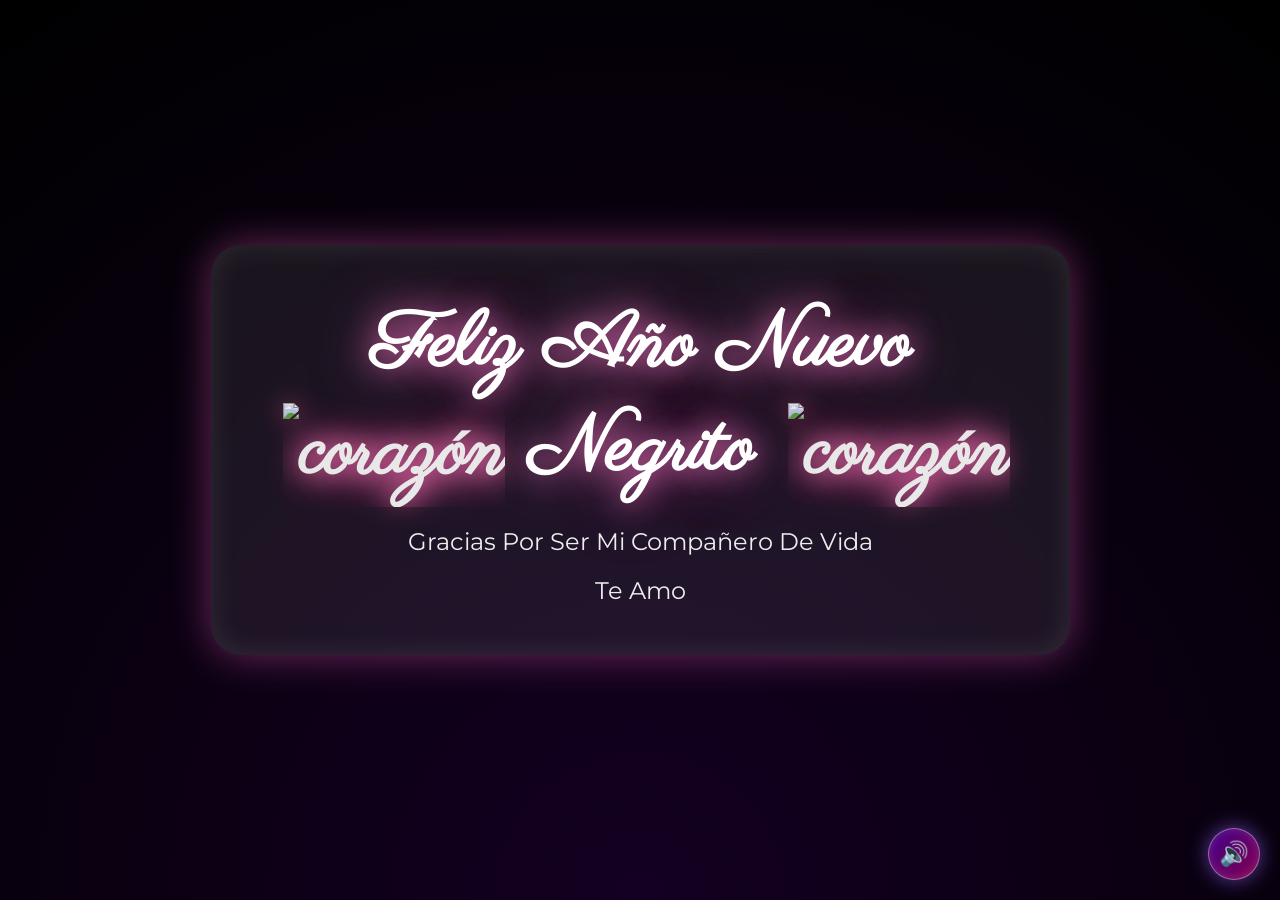
==== commit e797eece: "fuegos artificiales, sonido" ====
--- a/felizAnioNuevo.html
+++ b/felizAnioNuevo.html
@@ -9,7 +9,10 @@
         </head>
 
     <body id="felizAnioNuevo">
-
+        <audio id="fire-sound" src="fuegos.mp3" preload="auto"></audio>
+        <button id="soundToggle" class="sound-btn" aria-label="Activar sonido">
+            🔊
+        </button>
         <div class="banner">
             <h1>
                 
@@ -25,24 +28,77 @@
                     src="https://images.vexels.com/media/users/3/252014/isolated/preview/43b5d3ce744c56be2ad4fe0a969777bb-trazo-de-color-de-corazon-humano-rosa.png"
                     alt="corazón"
                 >
+
             </h1>
-        <p>Gracias Por Ser Mi Compañero De Vida</p>
-        <p>Te Amo</p>
+            <p>Gracias Por Ser Mi Compañero De Vida</p>
+            <p>Te Amo</p>
+
+            <!-- FOTO 
+            <div class="photo-frame">
+                <img 
+                    src="nosotros.jpg"
+                    alt="Nosotros"
+                >
+            </div>-->
+
         </div>
 
         <script>
-        function createFirework() {
-        const fw = document.createElement('div');
-        fw.className = 'firework';
-        fw.style.left = Math.random() * 100 + 'vw';
-        fw.style.top = Math.random() * 80 + 'vh';
-        document.body.appendChild(fw);
+            /* =========================
+            FUEGOS ARTIFICIALES
+            ========================= */
+            function createFirework() {
+                const fw = document.createElement('div');
+                fw.className = 'firework';
 
-        setTimeout(() => fw.remove(), 2000);
-        }
+                const size = Math.random() * 6 + 4;
+                const duration = Math.random() * 0.8 + 1.4;
 
-        setInterval(createFirework, 500);
+                fw.style.left = Math.random() * 100 + 'vw';
+                fw.style.top = Math.random() * 80 + 'vh';
+                fw.style.width = size + 'px';
+                fw.style.height = size + 'px';
+                fw.style.animationDuration = duration + 's';
+
+                document.body.appendChild(fw);
+                setTimeout(() => fw.remove(), duration * 1000);
+            }
+
+            setInterval(createFirework, 400);
+
+            /* =========================
+            SONIDO FUEGOS
+            ========================= */
+            const fireSound = document.getElementById('fire-sound');
+            const soundBtn = document.getElementById('soundToggle');
+
+            let soundOn = false;
+
+            soundBtn.addEventListener('click', () => {
+                if (!soundOn) {
+                    fireSound.currentTime = 0;
+                    fireSound.volume = 0.6;
+                    fireSound.loop = true;
+
+                    fireSound.play().then(() => {
+                        soundBtn.textContent = '🔇';
+                        soundBtn.classList.add('active');
+                        soundOn = true;
+                    }).catch(err => {
+                        console.log('No se pudo reproducir:', err);
+                    });
+
+                } else {
+                    fireSound.pause();
+                    soundBtn.textContent = '🔊';
+                    soundBtn.classList.remove('active');
+                    soundOn = false;
+                }
+            });
+
         </script>
+
+
 
     </body>
 </html>
--- a/styles.css
+++ b/styles.css
@@ -344,35 +344,51 @@
 
     #felizAnioNuevo .firework {
         position: fixed;
-        width: 4px;
-        height: 4px;
-        background: transparent;
+        width: 6px;
+        height: 6px;
         border-radius: 50%;
         pointer-events: none;
         z-index: 5;
-        animation: explode 2s ease-out forwards;
-    }
+
+        background: radial-gradient(circle, #fff, transparent 70%);
+        animation: explode 1.8s ease-out forwards;
+    }
+
 
     @keyframes explode {
         0% {
+            transform: scale(0.2);
+            opacity: 1;
             box-shadow: 0 0 #fff;
-            opacity: 1;
         }
         100% {
+            transform: scale(1);
+            opacity: 0;
             box-shadow:
-                0 -80px #ff69b4,
-                60px -40px #ffd700,
-                60px 40px #00eaff,
-                0 80px #ff4500,
-                -60px 40px #adff2f,
-                -60px -40px #ff69b4;
-            opacity: 0;
-        }
-    }
+                0 -120px #ff69b4,
+                85px -85px #ffd700,
+                120px 0 #00eaff,
+                85px 85px #adff2f,
+                0 120px #ff4500,
+                -85px 85px #ff69b4,
+                -120px 0 #00eaff,
+                -85px -85px #ffd700,
+
+                40px -140px #fff,
+                140px -40px #ffa500,
+                140px 40px #00ffff,
+                40px 140px #ff1493,
+                -40px 140px #7fff00,
+                -140px 40px #ff69b4,
+                -140px -40px #00eaff,
+                -40px -140px #ffd700;
+        }
+    }
+
 
     /* Imagen */
     #felizAnioNuevo .heart-img {
-        width: 60px;
+        width: 40px;
         margin-left: 12px;
         vertical-align: middle;
         filter: drop-shadow(0 0 12px rgba(255, 100, 150, 0.6));
@@ -380,4 +396,97 @@
 
         animation: heartFloat 4s ease-in-out infinite;
     }
-    +    
+    /* ================= FOTO RECUERDO ================= */
+
+    #felizAnioNuevo .photo-frame {
+        margin: 35px auto 0;
+        width: 220px;
+        aspect-ratio: 3 / 4; /* perfecto para foto vertical */
+
+        padding: 12px;
+        border-radius: 26px;
+
+        background: linear-gradient(
+            135deg,
+            rgba(255, 120, 200, 0.6),
+            rgba(120, 180, 255, 0.6)
+        );
+
+        box-shadow:
+            0 0 30px rgba(255, 120, 200, 0.6),
+            0 0 60px rgba(120, 180, 255, 0.4);
+
+        transform: rotate(-2deg);
+        animation: photoFloat 6s ease-in-out infinite;
+
+        backdrop-filter: blur(6px);
+    }
+
+    #felizAnioNuevo .photo-frame img {
+        width: 100%;
+        height: 100%;
+        object-fit: cover;
+
+        border-radius: 18px;
+        display: block;
+
+        box-shadow:
+            inset 0 0 20px rgba(255,255,255,0.2);
+    }
+
+    /* Animación suave tipo recuerdo */
+    @keyframes photoFloat {
+        0%, 100% {
+            transform: rotate(-2deg) translateY(0);
+        }
+        50% {
+            transform: rotate(2deg) translateY(-8px);
+        }
+    }
+
+
+    /* =========================
+    BOTÓN SONIDO
+    ========================= */
+    .sound-btn {
+        position: fixed;
+        bottom: 20px;
+        right: 20px;
+        z-index: 999;
+
+        width: 52px;
+        height: 52px;
+        border-radius: 50%;
+
+        background: linear-gradient(
+            135deg,
+            rgba(120, 0, 255, 0.5),
+            rgba(255, 0, 150, 0.5)
+        );
+
+        border: 1px solid rgba(255, 255, 255, 0.4);
+        color: #fff;
+        font-size: 1.5rem;
+        cursor: pointer;
+
+        box-shadow:
+            0 0 20px rgba(150, 100, 255, 0.6),
+            inset 0 0 10px rgba(255, 255, 255, 0.15);
+
+        backdrop-filter: blur(6px);
+        transition: transform 0.2s ease, box-shadow 0.2s ease;
+    }
+
+    .sound-btn:hover {
+        transform: scale(1.1);
+        box-shadow:
+            0 0 35px rgba(255, 100, 255, 0.9),
+            inset 0 0 15px rgba(255, 255, 255, 0.25);
+    }
+
+    .sound-btn.active {
+        box-shadow:
+            0 0 45px rgba(255, 150, 255, 1),
+            0 0 80px rgba(255, 0, 150, 0.8);
+    }
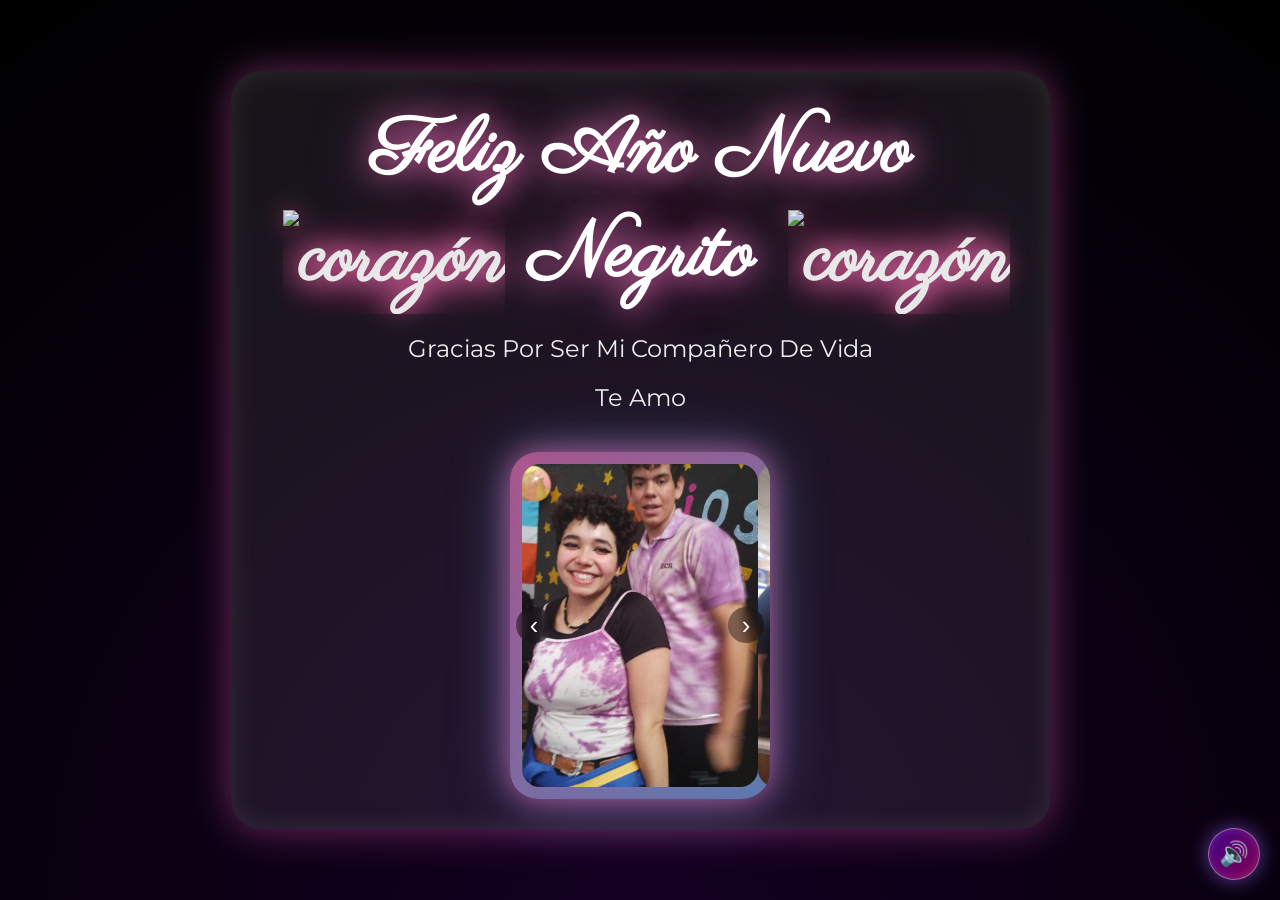
==== commit e0a756fb: "carrusel" ====
--- a/felizAnioNuevo.html
+++ b/felizAnioNuevo.html
@@ -33,13 +33,50 @@
             <p>Gracias Por Ser Mi Compañero De Vida</p>
             <p>Te Amo</p>
 
-            <!-- FOTO 
-            <div class="photo-frame">
-                <img 
-                    src="nosotros.jpg"
-                    alt="Nosotros"
-                >
-            </div>-->
+           <!-- CARRUSEL DE RECUERDOS -->
+            <div class="carousel">
+                <button class="carousel-btn prev">‹</button>
+
+                <div class="carousel-track">
+
+                    <img src="fotos/1.jpeg" alt="Nosotros 1">
+                    <img src="fotos/2.jpeg" alt="Nosotros 2">
+                    <img src="fotos/3.jpeg" alt="Nosotros 3">                    
+                    <img src="fotos/4.jpeg" alt="Nosotros 4">
+                    <img src="fotos/5.jpeg" alt="Nosotros 5">
+                    <img src="fotos/6.jpeg" alt="Nosotros 6">
+                    <img src="fotos/7.jpeg" alt="Nosotros 7">
+                    <img src="fotos/8.jpeg" alt="Nosotros 8">
+                    <img src="fotos/9.jpeg" alt="Nosotros 9">                    
+                    <img src="fotos/10.jpeg" alt="Nosotros 10">
+                    <img src="fotos/11.jpeg" alt="Nosotros 11">
+                    <img src="fotos/12.jpeg" alt="Nosotros 12">
+                    <img src="fotos/13.jpeg" alt="Nosotros 13">
+                    <img src="fotos/14.jpeg" alt="Nosotros 14">
+                    <img src="fotos/15.jpeg" alt="Nosotros 15">                    
+                    <img src="fotos/16.jpeg" alt="Nosotros 16">
+                    <img src="fotos/17.jpeg" alt="Nosotros 17">
+                    <img src="fotos/18.jpeg" alt="Nosotros 18">
+                    <img src="fotos/19.jpeg" alt="Nosotros 19">
+                    <img src="fotos/20.jpeg" alt="Nosotros 20">
+                    <img src="fotos/21.jpeg" alt="Nosotros 21">                    
+                    <img src="fotos/22.jpeg" alt="Nosotros 22">
+                    <img src="fotos/23.jpeg" alt="Nosotros 23">
+                    <img src="fotos/24.jpeg" alt="Nosotros 24">
+                    <img src="fotos/25.jpeg" alt="Nosotros 25">
+                    <img src="fotos/26.jpeg" alt="Nosotros 26">
+                    <img src="fotos/27.jpeg" alt="Nosotros 27">                    
+                    <img src="fotos/28.jpeg" alt="Nosotros 28">
+                    <img src="fotos/29.jpeg" alt="Nosotros 29">
+                    <img src="fotos/30.jpeg" alt="Nosotros 30">
+                    <img src="fotos/31.jpeg" alt="Nosotros 31">
+                    <img src="fotos/32.jpeg" alt="Nosotros 32">
+
+                </div>
+
+                <button class="carousel-btn next">›</button>
+            </div>
+
 
         </div>
 
@@ -96,6 +133,42 @@
                 }
             });
 
+            const track = document.querySelector('.carousel-track');
+            const slides = Array.from(track.children);
+            const nextBtn = document.querySelector('.carousel-btn.next');
+            const prevBtn = document.querySelector('.carousel-btn.prev');
+
+            let index = 0;
+
+            function updateCarousel() {
+                track.style.transform = `translateX(-${index * 100}%)`;
+            }
+
+            nextBtn.addEventListener('click', () => {
+                index = (index + 1) % slides.length;
+                updateCarousel();
+            });
+
+            prevBtn.addEventListener('click', () => {
+                index = (index - 1 + slides.length) % slides.length;
+                updateCarousel();
+            });
+
+            /* Swipe táctil */
+            let startX = 0;
+
+            track.addEventListener('touchstart', e => {
+                startX = e.touches[0].clientX;
+            });
+
+            track.addEventListener('touchend', e => {
+                const endX = e.changedTouches[0].clientX;
+                const diff = startX - endX;
+
+                if (diff > 50) nextBtn.click();
+                if (diff < -50) prevBtn.click();
+            });
+
         </script>
 
 
--- a/styles.css
+++ b/styles.css
@@ -286,7 +286,19 @@
     /* Fondo exclusivo Año Nuevo */
     #felizAnioNuevo {
         background: radial-gradient(circle at bottom, #140022, #000);
-        overflow: hidden;
+        flex: 1 1 auto;/* flex:1 hace que tome el espacio disponible */
+
+        overflow-y: auto; /* enable scrolling dentro del body */
+        /* Modern fallbacks / behavior */
+        overscroll-behavior: contain; /* evita scroll chaining en navegadores modernos */
+        scroll-behavior: smooth; /* smooth programmatic scrolling */
+
+    }
+    
+    @supports (-webkit-overflow-scrolling: touch) {
+        #felizAnioNuevo {
+            -webkit-overflow-scrolling: touch;
+        }
     }
 
     /* Oculta fondo galáctico solo en esta página */
@@ -300,8 +312,9 @@
         position: relative;
         z-index: 20;
         text-align: center;
-        padding: 50px 60px;
+        padding: 30px 40px;
         border-radius: 30px;
+        margin: 4rem;
 
         background: rgba(255, 255, 255, 0.08);
         backdrop-filter: blur(12px);
@@ -397,15 +410,17 @@
         animation: heartFloat 4s ease-in-out infinite;
     }
     
-    /* ================= FOTO RECUERDO ================= */
-
-    #felizAnioNuevo .photo-frame {
-        margin: 35px auto 0;
-        width: 220px;
-        aspect-ratio: 3 / 4; /* perfecto para foto vertical */
-
+    /* =========================
+    CARRUSEL FOTOS
+    ========================= */
+    #felizAnioNuevo .carousel {
+        position: relative;
+        margin: 40px auto 0;
+        width: min(80vw, 260px);
+        aspect-ratio: 3 / 4;
+
+        border-radius: 28px;
         padding: 12px;
-        border-radius: 26px;
 
         background: linear-gradient(
             135deg,
@@ -417,33 +432,56 @@
             0 0 30px rgba(255, 120, 200, 0.6),
             0 0 60px rgba(120, 180, 255, 0.4);
 
-        transform: rotate(-2deg);
-        animation: photoFloat 6s ease-in-out infinite;
-
+        overflow: hidden;
         backdrop-filter: blur(6px);
     }
 
-    #felizAnioNuevo .photo-frame img {
-        width: 100%;
+    /* pista */
+    .carousel-track {
+        display: flex;
+        height: 100%;
+        transition: transform 0.6s ease;
+    }
+
+    /* imagen */
+    .carousel-track img {
+        min-width: 100%;
         height: 100%;
         object-fit: cover;
-
         border-radius: 18px;
-        display: block;
-
-        box-shadow:
-            inset 0 0 20px rgba(255,255,255,0.2);
-    }
-
-    /* Animación suave tipo recuerdo */
-    @keyframes photoFloat {
-        0%, 100% {
-            transform: rotate(-2deg) translateY(0);
-        }
-        50% {
-            transform: rotate(2deg) translateY(-8px);
-        }
-    }
+        user-select: none;
+        pointer-events: none;
+    }
+
+    /* botones */
+    .carousel-btn {
+        position: absolute;
+        top: 50%;
+        transform: translateY(-50%);
+        z-index: 10;
+
+        width: 36px;
+        height: 36px;
+        border-radius: 50%;
+
+        background: rgba(0, 0, 0, 0.4);
+        color: #fff;
+        font-size: 1.6rem;
+        border: none;
+        cursor: pointer;
+
+        backdrop-filter: blur(6px);
+        transition: transform 0.2s ease, background 0.2s ease;
+    }
+
+    .carousel-btn:hover {
+        background: rgba(255, 120, 200, 0.6);
+        transform: translateY(-50%) scale(1.1);
+    }
+
+    .carousel-btn.prev { left: 6px; }
+    .carousel-btn.next { right: 6px; }
+
 
 
     /* =========================
